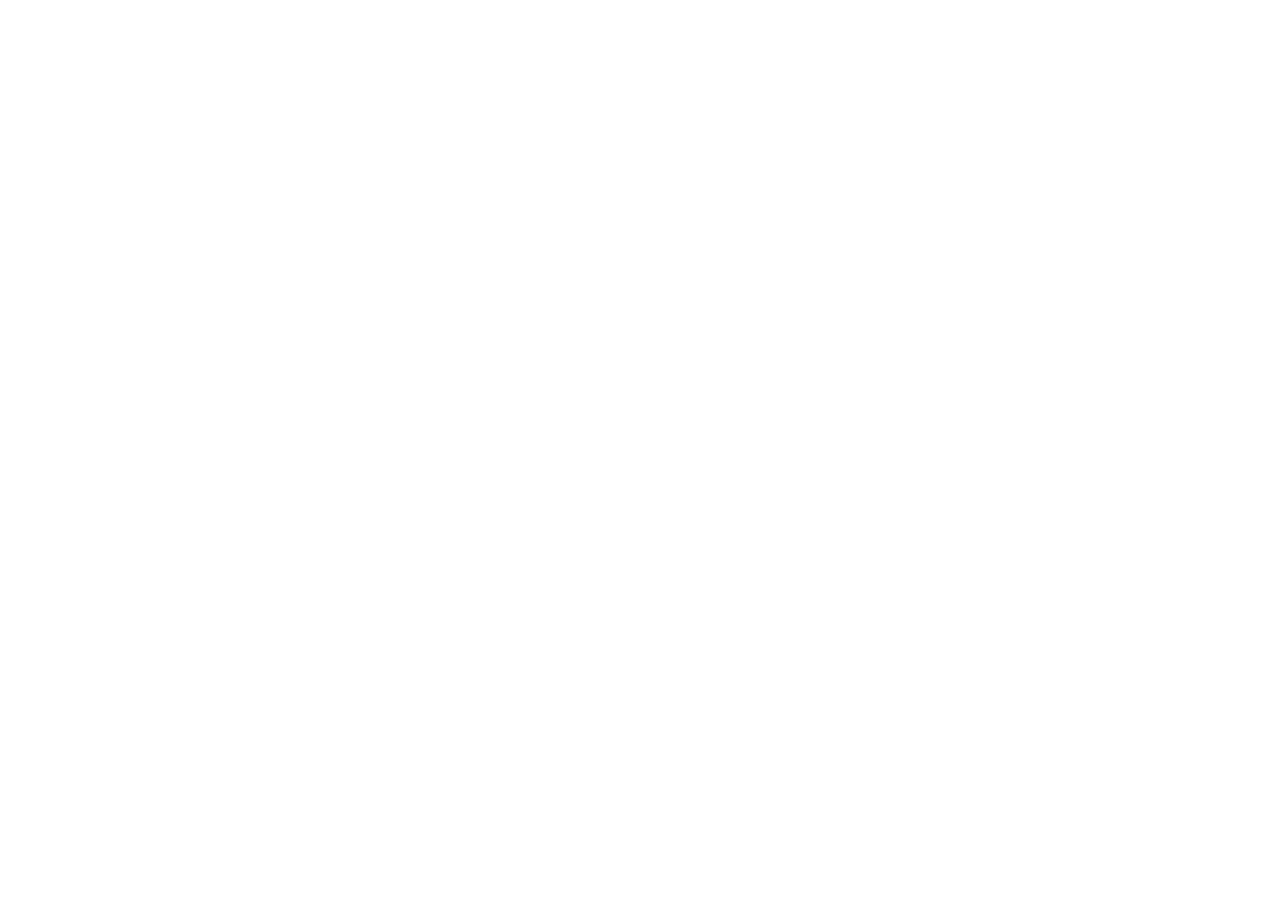
==== edit.html @ b7494e45 "pending" ====
<!DOCTYPE html>
<html lang="en">
<head>
    <meta charset="UTF-8">
    <meta name="viewport" content="width=device-width, initial-scale=1.0">
    <title>Document</title>
    <link rel="stylesheet" href="./css/edit.css">
</head>
<body>
    <form id="editForm"></form>
    <script src="./js/edit.js"></script>
</body>
</html>
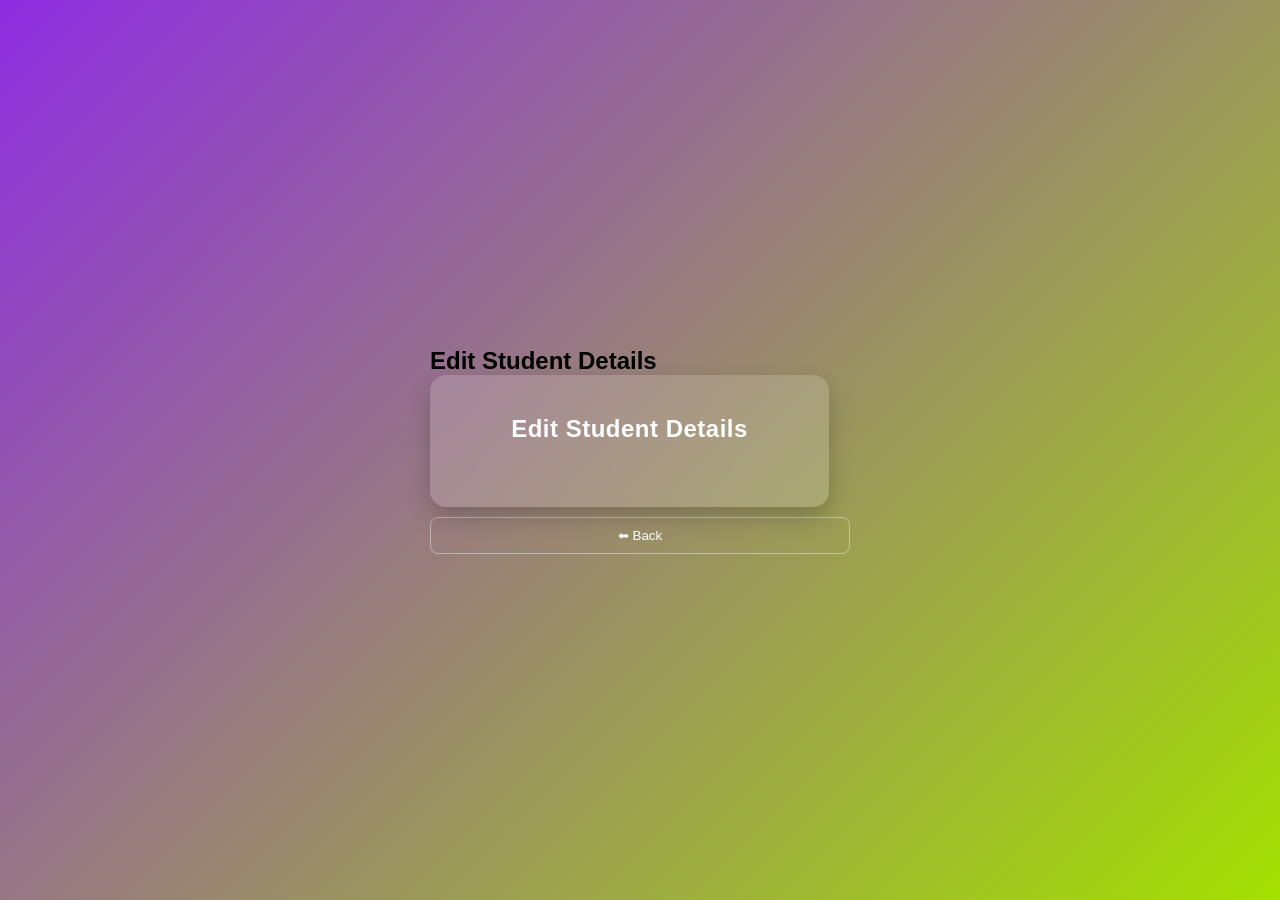
==== commit 006c37af: "added" ====
--- a/edit.html
+++ b/edit.html
@@ -7,7 +7,12 @@
     <link rel="stylesheet" href="./css/edit.css">
 </head>
 <body>
-    <form id="editForm"></form>
+    <div class="container">
+      <h2>Edit Student Details</h2>
+      <form id="form"></form>
+      <button id="back" onclick="window.history.back()">⬅ Back</button>
+    </div>
     <script src="./js/edit.js"></script>
-</body>
+  </body>
+  
 </html>
--- a/css/edit.css
+++ b/css/edit.css
@@ -0,0 +1,146 @@
+/* Reset and base styles */
+* {
+    margin: 0;
+    padding: 0;
+    box-sizing: border-box;
+    font-family: "Inter", sans-serif;
+  }
+  
+  body {
+    background: linear-gradient(135deg, #8e2de2, #a4e000);
+    min-height: 100vh;
+    display: flex;
+    align-items: center;
+    justify-content: center;
+    padding: 20px;
+  }
+  
+  
+  form {
+    background: rgba(255, 255, 255, 0.15);
+    backdrop-filter: blur(15px);
+    -webkit-backdrop-filter: blur(15px);
+    border-radius: 16px;
+    padding: 2.5rem 2rem;
+    width: 420px;
+    max-width: 95%;
+    color: #fff;
+    box-shadow: 0 10px 25px rgba(0, 0, 0, 0.2);
+    transition: all 0.3s ease;
+  }
+  
+  form:hover {
+    transform: translateY(-3px);
+    box-shadow: 0 12px 30px rgba(0, 0, 0, 0.25);
+  }
+  
+
+  form::before {
+    content: "Edit Student Details";
+    display: block;
+    font-size: 1.5rem;
+    font-weight: 600;
+    text-align: center;
+    margin-bottom: 1.5rem;
+    color: #fff;
+    letter-spacing: 0.5px;
+  }
+  
+  /* Labels */
+  label {
+    font-weight: 600;
+    color: #fff;
+    display: block;
+    margin-bottom: 6px;
+  }
+  
+  /* Inputs */
+  input[type="text"],
+  input[type="email"],
+  input[type="password"],
+  input[type="number"],
+  input[type="tel"],
+  input[type="date"],
+  input[type="file"] {
+    width: 100%;
+    padding: 10px 14px;
+    border: 1px solid rgba(255, 255, 255, 0.3);
+    border-radius: 8px;
+    background: rgba(255, 255, 255, 0.1);
+    color: #fff;
+    font-size: 15px;
+    margin-bottom: 1rem;
+    outline: none;
+    transition: all 0.3s ease;
+  }
+  
+  input:focus {
+    border-color: #fff;
+    background: rgba(255, 255, 255, 0.2);
+    box-shadow: 0 0 5px rgba(255, 255, 255, 0.3);
+  }
+  
+ 
+  input[type="file"] {
+    background: transparent;
+  }
+
+  #preview {
+    display: block;
+    margin: 0 auto 10px;
+    border-radius: 50%;
+    border: 3px solid rgba(255, 255, 255, 0.4);
+    object-fit: cover;
+    width: 120px;
+    height: 120px;
+  }
+
+  #submit {
+    background: linear-gradient(135deg, #6c63ff, #8364f9);
+    color: white;
+    font-weight: 600;
+    border: none;
+    border-radius: 10px;
+    padding: 12px;
+    width: 100%;
+    cursor: pointer;
+    transition: all 0.3s ease;
+  }
+  
+  #submit:hover {
+    background: linear-gradient(135deg, #5145cd, #6c63ff);
+    transform: scale(1.02);
+  }
+  
+  #back {
+    background: transparent;
+    border: 1px solid rgba(255, 255, 255, 0.4);
+    color: white;
+    border-radius: 8px;
+    padding: 10px;
+    width: 100%;
+    margin-top: 10px;
+    cursor: pointer;
+    transition: all 0.3s;
+  }
+  
+  #back:hover {
+    background: rgba(255, 255, 255, 0.2);
+  }
+  
+  @media (max-width: 480px) {
+    form {
+      width: 95%;
+      padding: 1.5rem;
+    }
+  
+    form::before {
+      font-size: 1.2rem;
+    }
+  
+    #preview {
+      width: 90px;
+      height: 90px;
+    }
+  }
+  
